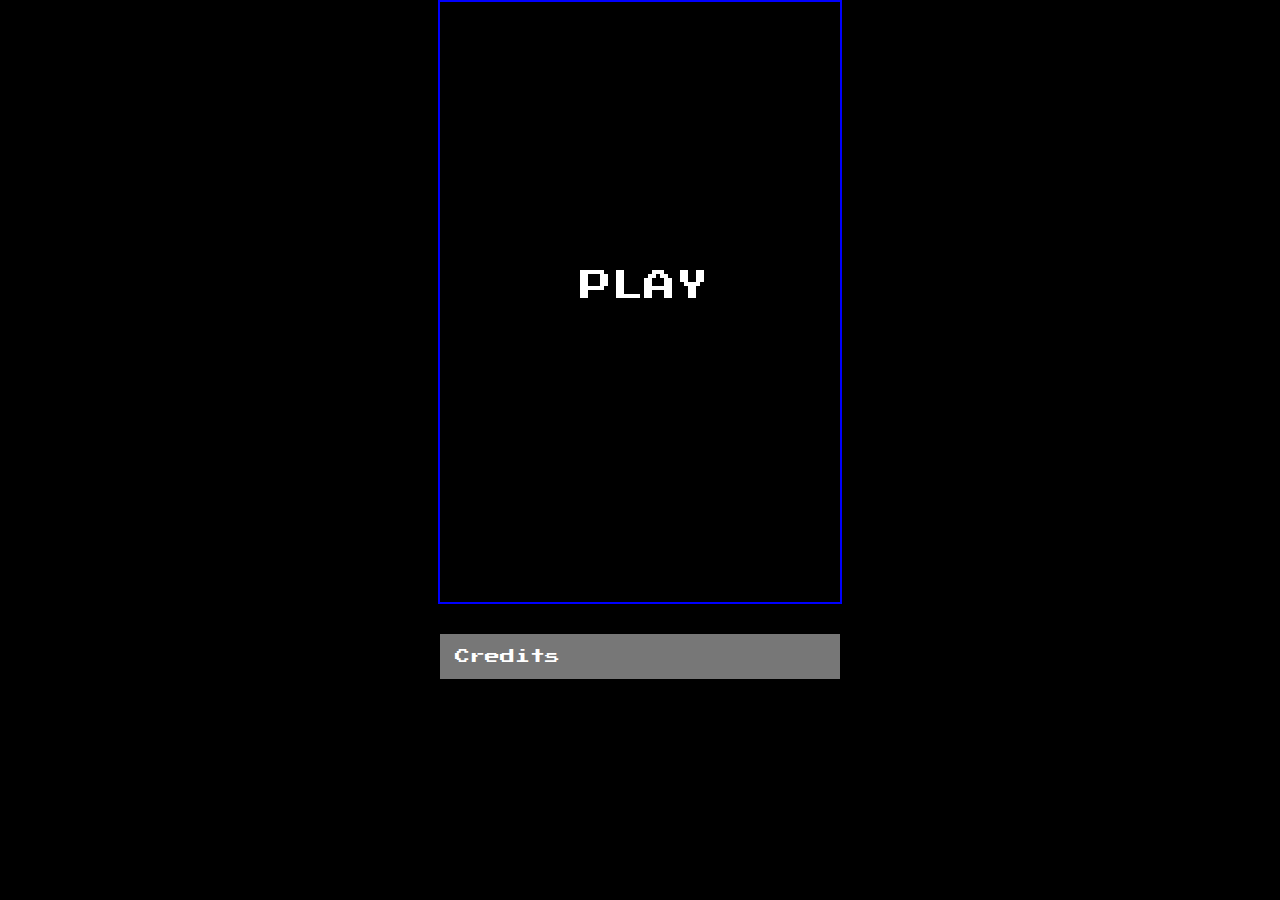
==== index.html @ 2ab97def "Testing ghpages..." ====
<!DOCTYPE html>
<html>
    <head>
        <title>Brick Break</title>
        <link rel="stylesheet" href="https://fonts.googleapis.com/css2?family=Press+Start+2P&display=swap">
        <link rel="stylesheet" href="brick-break.css">
    </head>
    <body>
        <canvas id="canvas" width="400" height="600"></canvas>
        <script src="brick-break.js"></script>
        <button type="button" class="collapsible">Credits</button>
        <footer class="content">
            <div class="center">
                <p>Created by <strong>Canaan Manley</strong></p>
                <br>
                <small>Music and Sound Effects from <a target="_blank" href="https://freesound.org/">freesound.org</a></small>
            </div>
            <p>Sound Effects:</p>
            <ul class="tab">
                <li>
                    <a target="_blank" href="https://freesound.org/search/?q=PongBlip&f=grouping_pack:%22254_Pong%20softsynth%22%20&s=%22score%20desc%22&g=1&advanced=&a_tag=&a_filename=&a_description=&a_packname=&a_soundid=&a_username=">
                        <cite>"Pong softsynth pack"</cite></a> 
                    by 
                    <a target="_blank" href="https://freesound.org/people/NoiseCollector/">
                        NoiseCollector</a>
                    is licensed under 
                    <a target="_blank" href="https://creativecommons.org/licenses/by/3.0/">
                        CC BY 3.0
                    </a>
                </li>
                <li>
                    <a target="_blank" href="https://freesound.org/people/TolerableDruid6/sounds/462189/">
                        <cite>"8-Bit Atari 'Boom!'"</cite></a> 
                    by 
                    <a target="_blank" href="https://freesound.org/people/TolerableDruid6/">
                        TolerableDruid6</a>
                    is licensed under 
                    <a target="_blank" href="https://creativecommons.org/publicdomain/zero/1.0/">
                        CC0 1.0
                    </a>
                </li>
            </ul>
            <p>Music:</p>
            <ul class="tab">
                <li>
                    <a target="_blank" href="https://freesound.org/people/Teacoma/sounds/431304/">
                        <cite>"Lofi beat w. bass"</cite></a> 
                    by 
                    <a target="_blank" href="https://freesound.org/people/Teacoma/">
                        Teacoma</a>
                    is licensed under 
                    <a target="_blank" href="https://creativecommons.org/publicdomain/zero/1.0/">
                        CC0 1.0
                    </a>
                </li>
            </ul>
            <p>Font:</p>
            <ul class="tab">
                <li>
                    <a target="_blank" href="https://fonts.google.com/specimen/Press+Start+2P#standard-styles">
                        <cite>"Press Start 2P"</cite></a>
                    by CodeMan38 from
                    <a target="_blank" href="https://fonts.google.com/">Google Fonts</a>
                    is licensed under
                    <a target="_blank" href="https://scripts.sil.org/cms/scripts/page.php?site_id=nrsi&id=OFL">OFL</a>
                </li>
            </ul>
        </footer>

        <script>
            var coll = document.getElementsByClassName("collapsible");
            var i;
            
            for (i = 0; i < coll.length; i++) {
              coll[i].addEventListener("click", function() {
                this.classList.toggle("active");
                var content = this.nextElementSibling;
                if (content.style.display === "block") {
                  content.style.display = "none";
                } else {
                  content.style.display = "block";
                }
              });
            }
            </script>
    </body>
</html>
---- brick-break.css ----
* { 
    padding: 0; 
    margin: 0;
    font-family: 'Press Start 2P', cursive;
}     

body {
    background-color: black;
}

canvas { 
    border: 2px solid blue;
    display: block; 
    margin: 0 auto; 
}

footer {
    margin: 0 auto 0 auto;
}

.tab {
    display: inline-block;
    margin-left: 4em;
}

.center {
    text-align: center;
}

.collapsible {
    background-color: #777;
    color: white;
    cursor: pointer;
    padding: 1em;
    width: 400px;
    border: none;
    text-align: left;
    outline: none;
    font-size: 15px;
    display: block;
    margin: 2em auto 0 auto;
}

.active, .collapsible:hover {
    background-color: #555;
}

.content {
    padding: 1em;
    width: 60%;
    display: none;
    overflow: hidden;
    background-color: #f1f1f1;
    line-height: 1.8;
}
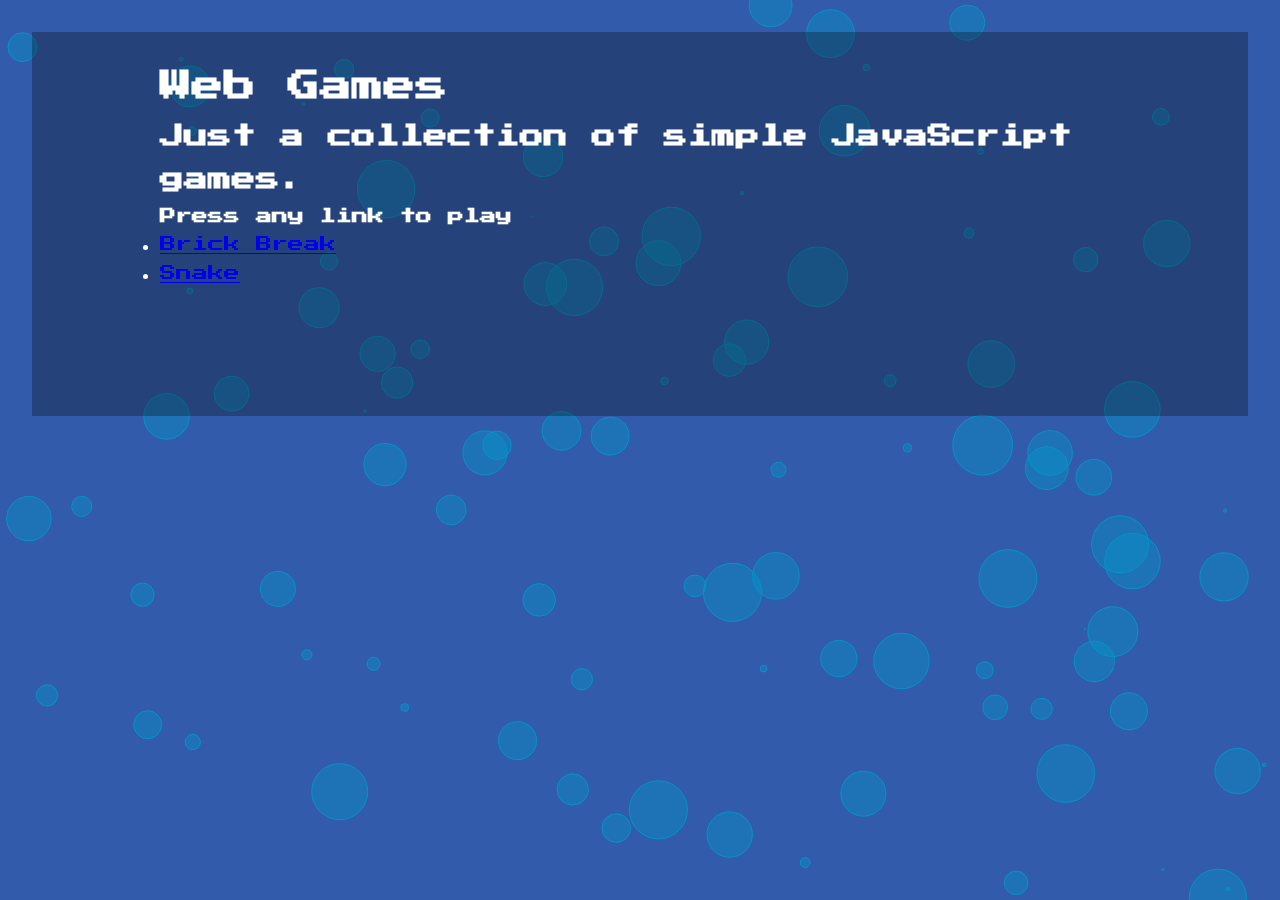
==== commit 74e59d25: "Added main page." ====
--- a/index.html
+++ b/index.html
@@ -1,87 +1,120 @@
 <!DOCTYPE html>
 <html>
     <head>
-        <title>Brick Break</title>
+        <title>Web Games</title>
         <link rel="stylesheet" href="https://fonts.googleapis.com/css2?family=Press+Start+2P&display=swap">
-        <link rel="stylesheet" href="brick-break.css">
+        <style>
+            * {
+                padding: 0; 
+                margin: 0; 
+            }
+
+            #wrapper {
+                width: 80%;
+                margin: 2em auto 0 auto;
+                position: absolute;
+                padding: 2% 5% 10% 10%;
+                background-color: rgba(10,10,10,0.3);
+                font-family: 'Press Start 2P', cursive;
+                line-height: 1.8;
+                color: #fff;
+                top: 0; left: 0; right: 0;
+            }
+
+            body {
+                background-color: rgba(0,50,150,0.8);
+            }
+
+            canvas {
+                position: absolute;
+            }
+        </style>
     </head>
     <body>
-        <canvas id="canvas" width="400" height="600"></canvas>
-        <script src="brick-break.js"></script>
-        <button type="button" class="collapsible">Credits</button>
-        <footer class="content">
-            <div class="center">
-                <p>Created by <strong>Canaan Manley</strong></p>
-                <br>
-                <small>Music and Sound Effects from <a target="_blank" href="https://freesound.org/">freesound.org</a></small>
-            </div>
-            <p>Sound Effects:</p>
-            <ul class="tab">
+        <canvas></canvas>
+        <div id="wrapper">
+            <h1>Web Games</h1>
+            <h2>Just a collection of simple JavaScript games.</h2>
+            <h4>Press any link to play</h4>
+            <ul>
                 <li>
-                    <a target="_blank" href="https://freesound.org/search/?q=PongBlip&f=grouping_pack:%22254_Pong%20softsynth%22%20&s=%22score%20desc%22&g=1&advanced=&a_tag=&a_filename=&a_description=&a_packname=&a_soundid=&a_username=">
-                        <cite>"Pong softsynth pack"</cite></a> 
-                    by 
-                    <a target="_blank" href="https://freesound.org/people/NoiseCollector/">
-                        NoiseCollector</a>
-                    is licensed under 
-                    <a target="_blank" href="https://creativecommons.org/licenses/by/3.0/">
-                        CC BY 3.0
-                    </a>
+                    <a href="./brick-break/index.html">Brick Break</a>
                 </li>
                 <li>
-                    <a target="_blank" href="https://freesound.org/people/TolerableDruid6/sounds/462189/">
-                        <cite>"8-Bit Atari 'Boom!'"</cite></a> 
-                    by 
-                    <a target="_blank" href="https://freesound.org/people/TolerableDruid6/">
-                        TolerableDruid6</a>
-                    is licensed under 
-                    <a target="_blank" href="https://creativecommons.org/publicdomain/zero/1.0/">
-                        CC0 1.0
-                    </a>
+                    <a href="./snake/index.html">Snake</a>
                 </li>
             </ul>
-            <p>Music:</p>
-            <ul class="tab">
-                <li>
-                    <a target="_blank" href="https://freesound.org/people/Teacoma/sounds/431304/">
-                        <cite>"Lofi beat w. bass"</cite></a> 
-                    by 
-                    <a target="_blank" href="https://freesound.org/people/Teacoma/">
-                        Teacoma</a>
-                    is licensed under 
-                    <a target="_blank" href="https://creativecommons.org/publicdomain/zero/1.0/">
-                        CC0 1.0
-                    </a>
-                </li>
-            </ul>
-            <p>Font:</p>
-            <ul class="tab">
-                <li>
-                    <a target="_blank" href="https://fonts.google.com/specimen/Press+Start+2P#standard-styles">
-                        <cite>"Press Start 2P"</cite></a>
-                    by CodeMan38 from
-                    <a target="_blank" href="https://fonts.google.com/">Google Fonts</a>
-                    is licensed under
-                    <a target="_blank" href="https://scripts.sil.org/cms/scripts/page.php?site_id=nrsi&id=OFL">OFL</a>
-                </li>
-            </ul>
-        </footer>
+        </div>
+        <script>
+            class Circle {
+                constructor(x, y, r, dx, dy) {
+                    this.x = x;
+                    this.y = y;
+                    this.r = r;
+                    this.dx = dx;
+                    this.dy = dy;
+                }
+                
+                draw(c) {
+                    c.beginPath();
+                    c.arc(this.x,this.y,this.r,0,Math.PI * 2, false);
+                    c.strokeStyle = "rgba(0,150,200,1)";
+                    c.stroke();
+                    c.fillStyle = "rgba(0,150,200,0.4)";
+                    c.fill();
+                }
+                
+                update() {
+                    if(this.x + this.r > innerWidth 
+                        || this.x - this.r < 0) {
+                        this.dx = -this.dx;
+                    }
+                    
+                    if(this.dy > 0) {
+                        this.dy = -this.dy;
+                    }
+                    
+                    this.x += this.dx;
+                    this.y += this.dy;
+                    
+                    if(this.y <= 0) {
+                        this.y = innerHeight;
+                    }
+                }
+            }
 
-        <script>
-            var coll = document.getElementsByClassName("collapsible");
-            var i;
-            
-            for (i = 0; i < coll.length; i++) {
-              coll[i].addEventListener("click", function() {
-                this.classList.toggle("active");
-                var content = this.nextElementSibling;
-                if (content.style.display === "block") {
-                  content.style.display = "none";
-                } else {
-                  content.style.display = "block";
+
+            window.onload = function() {
+                const canvas = document.querySelector("canvas");
+
+                canvas.width = window.innerWidth;
+                canvas.height = window.innerHeight;
+
+                const ctx = canvas.getContext("2d");
+                
+                const circles = [];
+
+                for(let i = 0; i < 100; i++) {
+                    let r = Math.random() * 30,
+                        x = Math.random() * (innerWidth - r * 2) + r,
+                        y = Math.random() * (innerHeight - r * 2) + r,
+                        dx = (Math.random() - 0.5) * 2,
+                        dy = (Math.random() - 0.5) * 4;
+                        
+                    circles.push(new Circle(x, y, r, dx, dy));
                 }
-              });
+
+                function animate() {
+                    requestAnimationFrame(animate);
+                    ctx.clearRect(0,0,innerWidth,innerHeight);
+                    
+                    for (let i = 0; i < circles.length; i++) {
+                        circles[i].update();
+                        circles[i].draw(ctx)
+                    }
+                }
+                animate();
             }
-            </script>
+        </script>
     </body>
 </html>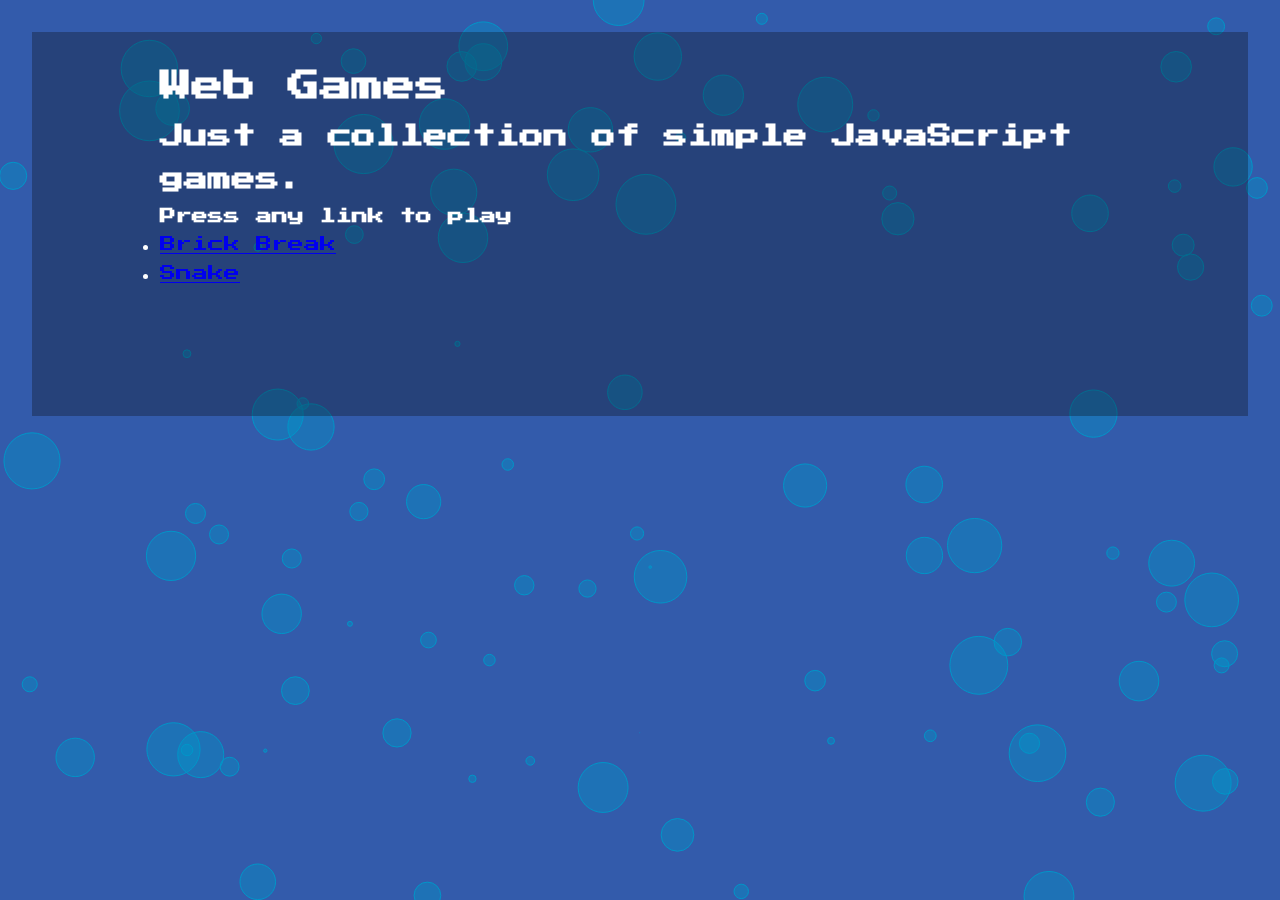
==== commit 8750bc38: "Added metadata for mobile" ====
--- a/index.html
+++ b/index.html
@@ -2,6 +2,8 @@
 <html>
     <head>
         <title>Web Games</title>
+        <meta name="viewport" content="width=device-width, 
+            user-scalable=no, initial-scale=1, maximum-scale=1, user-scalable=0" />
         <link rel="stylesheet" href="https://fonts.googleapis.com/css2?family=Press+Start+2P&display=swap">
         <style>
             * {
@@ -117,4 +119,4 @@
             }
         </script>
     </body>
-</html>+</html>
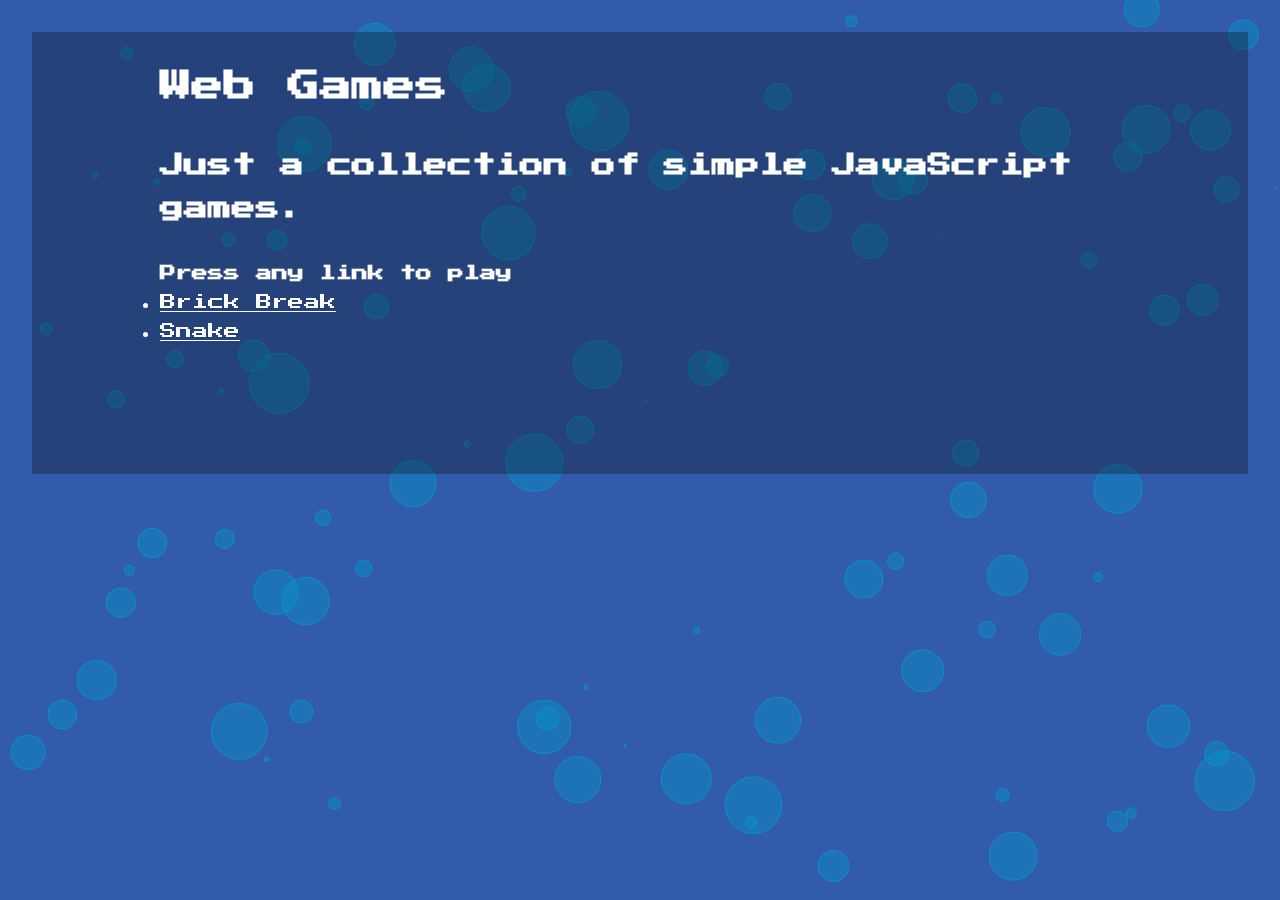
==== commit 292293aa: "Updated main page styling" ====
--- a/index.html
+++ b/index.html
@@ -30,13 +30,23 @@
             canvas {
                 position: absolute;
             }
+            
+            a:link {
+                color: white;
+            }
+            
+            a:visited {
+                color: white;
+            }
         </style>
     </head>
     <body>
         <canvas></canvas>
         <div id="wrapper">
             <h1>Web Games</h1>
+            <br>
             <h2>Just a collection of simple JavaScript games.</h2>
+            <br>
             <h4>Press any link to play</h4>
             <ul>
                 <li>
